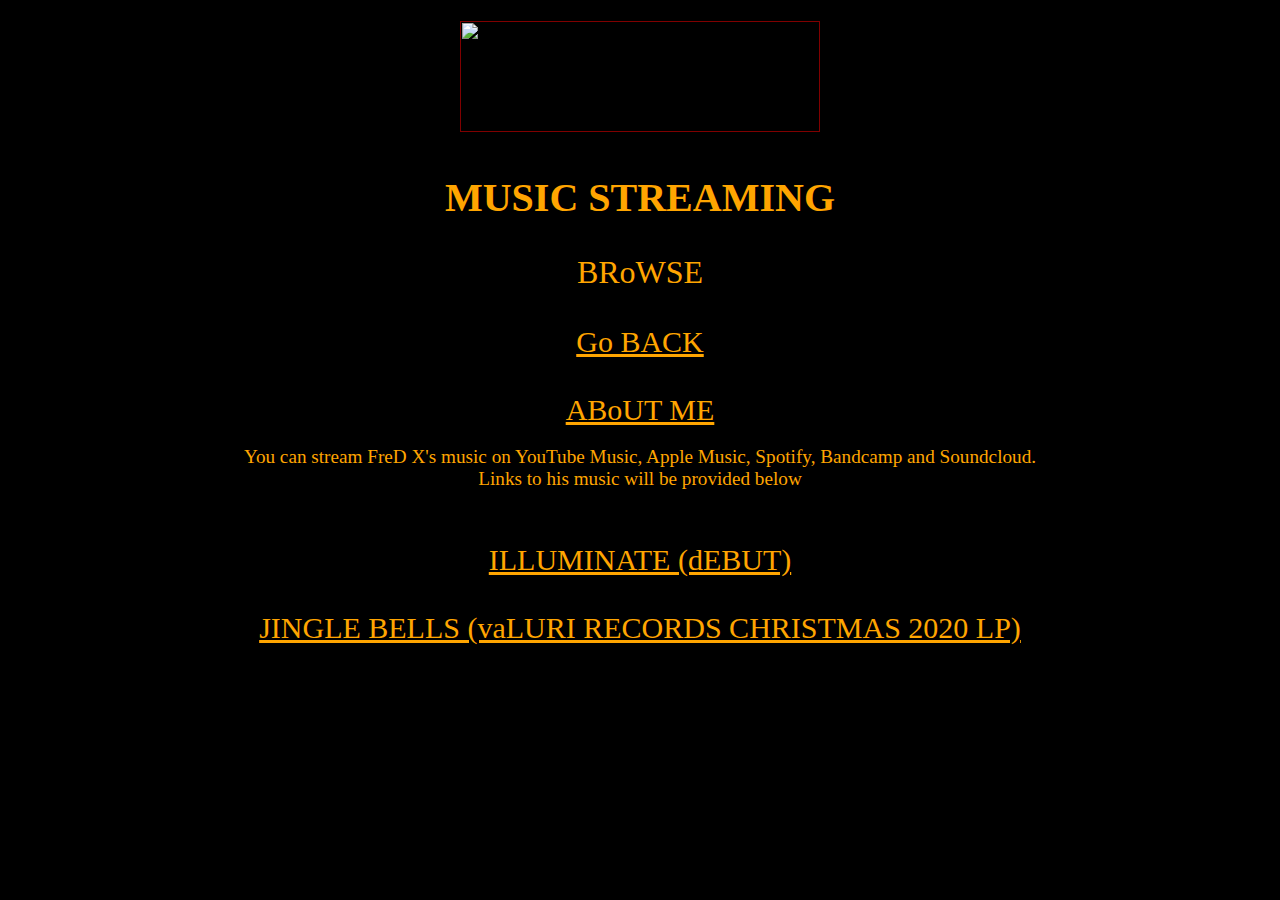
==== stream/index.html @ 52396459 "Add music streaming page" ====
<!DOCTYPE html>
<html lang="en">
<head>
    <meta charset="UTF-8">
    <meta name="viewport" content="width=device-width, initial-scale=1.0">
    <title>Fred X</title>
    <link rel="stylesheet" href="../css/style.css">
    <link rel="apple-touch-icon" sizes="180x180" href="../favicons/apple-touch-icon.png">
    <link rel="icon" type="image/png" sizes="32x32" href="../favicons/favicon-32x32.png">
    <link rel="icon" type="image/png" sizes="16x16" href="../favicons/favicon-16x16.png">
    <link rel="manifest" href="../favicons/site.webmanifest" crossorigin="use-credentials">
    <link rel="shortcut icon" href="../favicons/favicon.ico">
    <meta name="msapplication-TileColor" content="#da532c">
    <meta name="msapplication-config" content="../favicons/browserconfig.xml">
    <meta name="theme-color" content="#ffffff">
</head>
<body>
    <div class="headerimg">
        <h1>
           <a href="">
            <img 
             src="../img/FredXLogo.png"
             width="360"
             height="111">
          </a>
        </h1>
        <h2 class="headertxt">MUSIC STREAMING</h2>
    </div>
    <div class="navheader">BRoWSE</div>
    <nav class="buttonlist">
        <a href=".."><br />Go BACK</a>
    </nav>
    <nav class="buttonlist">
        <a href="../about"><br />ABoUT ME</a>
    </nav>
    <p id="streaming">
        You can stream FreD X's music on YouTube Music, Apple Music, Spotify, Bandcamp and Soundcloud.<br />
        Links to his music will be provided below
    </p>
    <nav class="buttonlist">
        <a href="https://valurirecords.fanlink.to/illuminate"><br />ILLUMINATE (dEBUT)</a>
    </nav>
    <nav class="buttonlist">
        <a href="https://valurirecords.fanlink.to/JingleBellsFredX"><br />JINGLE BELLS (vaLURI RECORDS CHRISTMAS 2020 LP)</a>
    </nav>
---- css/style.css ----
body {
    background-color: black;
    color: orange;
    font-family: 'fredbear_2020_ligregular';
}

.headerimg {
    text-align: center;
}

.headertxt {
    text-align: center;
    font-size: 40px;
}

.buttonlist {
    text-align: center;
    font-size: 30px;
}

.navheader {
    text-align: center;
    font-size: 32px;
}

#melody {
    margin-left: 590px;
}

#melodycaption {
    text-align: center;
}

a {
    color: orange;
}

a:visited {
    color: maroon;
}

a:hover {
    color: red;
}

#aboutme, #streaming {
    text-align: center;
    font-size: larger;
}

@font-face {
    font-family: 'fredbear_2020_ligregular';
    src: url('../webfonts/fb2020lig-webfont.woff2') format('woff2'),
         url('../webfonts/fb2020lig-webfont.woff') format('woff');
    font-weight: normal;
    font-style: normal;
}
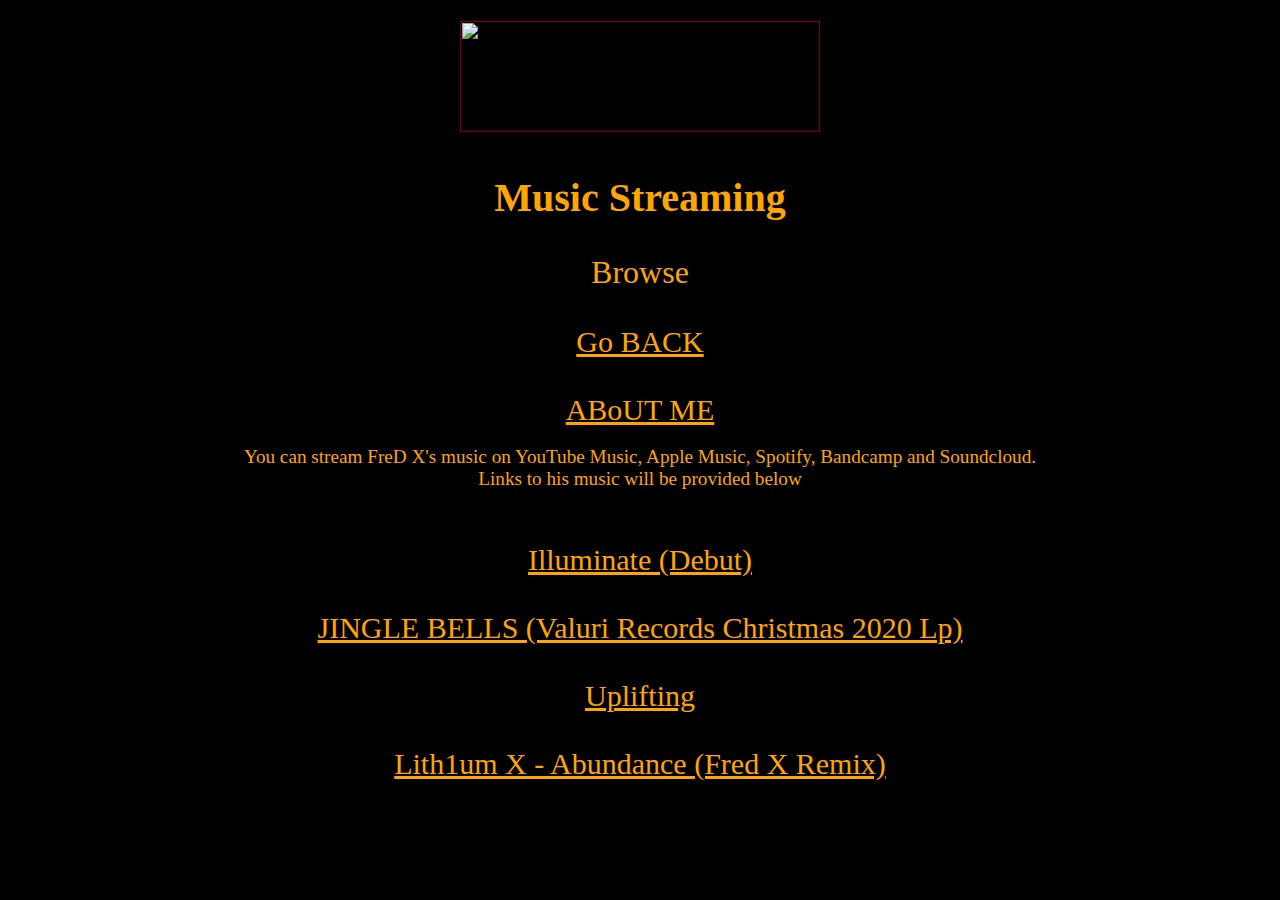
==== commit 9bc5b573: "Update index.html" ====
--- a/stream/index.html
+++ b/stream/index.html
@@ -24,9 +24,9 @@
              height="111">
           </a>
         </h1>
-        <h2 class="headertxt">MUSIC STREAMING</h2>
+        <h2 class="headertxt">Music Streaming</h2>
     </div>
-    <div class="navheader">BRoWSE</div>
+    <div class="navheader">Browse</div>
     <nav class="buttonlist">
         <a href=".."><br />Go BACK</a>
     </nav>
@@ -38,8 +38,14 @@
         Links to his music will be provided below
     </p>
     <nav class="buttonlist">
-        <a href="https://valurirecords.fanlink.to/illuminate"><br />ILLUMINATE (dEBUT)</a>
+        <a href="https://valurirecords.fanlink.to/illuminate"><br />Illuminate (Debut)</a>
     </nav>
     <nav class="buttonlist">
-        <a href="https://valurirecords.fanlink.to/JingleBellsFredX"><br />JINGLE BELLS (vaLURI RECORDS CHRISTMAS 2020 LP)</a>
-    </nav>+        <a href="https://valurirecords.fanlink.to/JingleBellsFredX"><br />JINGLE BELLS (Valuri Records Christmas 2020 Lp)</a>
+    </nav>
+     <nav class="buttonlist">
+        <a href="https://valurirecords.fanlink.to/Uplifting"><br />Uplifting</a>
+    </nav>
+     <nav class="buttonlist">
+        <a href="https://valurirecords.fanlink.to/AbundanceRemixes"><br />Lith1um X - Abundance (Fred X Remix)</a>
+    </nav>
--- a/css/style.css
+++ b/css/style.css
@@ -24,11 +24,12 @@
 }
 
 #melody {
-    margin-left: 590px;
+    text-align: center;
 }
 
-#melodycaption {
+#housecaption {
     text-align: center;
+    font-size: 15;
 }
 
 a {
@@ -54,4 +55,4 @@
          url('../webfonts/fb2020lig-webfont.woff') format('woff');
     font-weight: normal;
     font-style: normal;
-}+}
